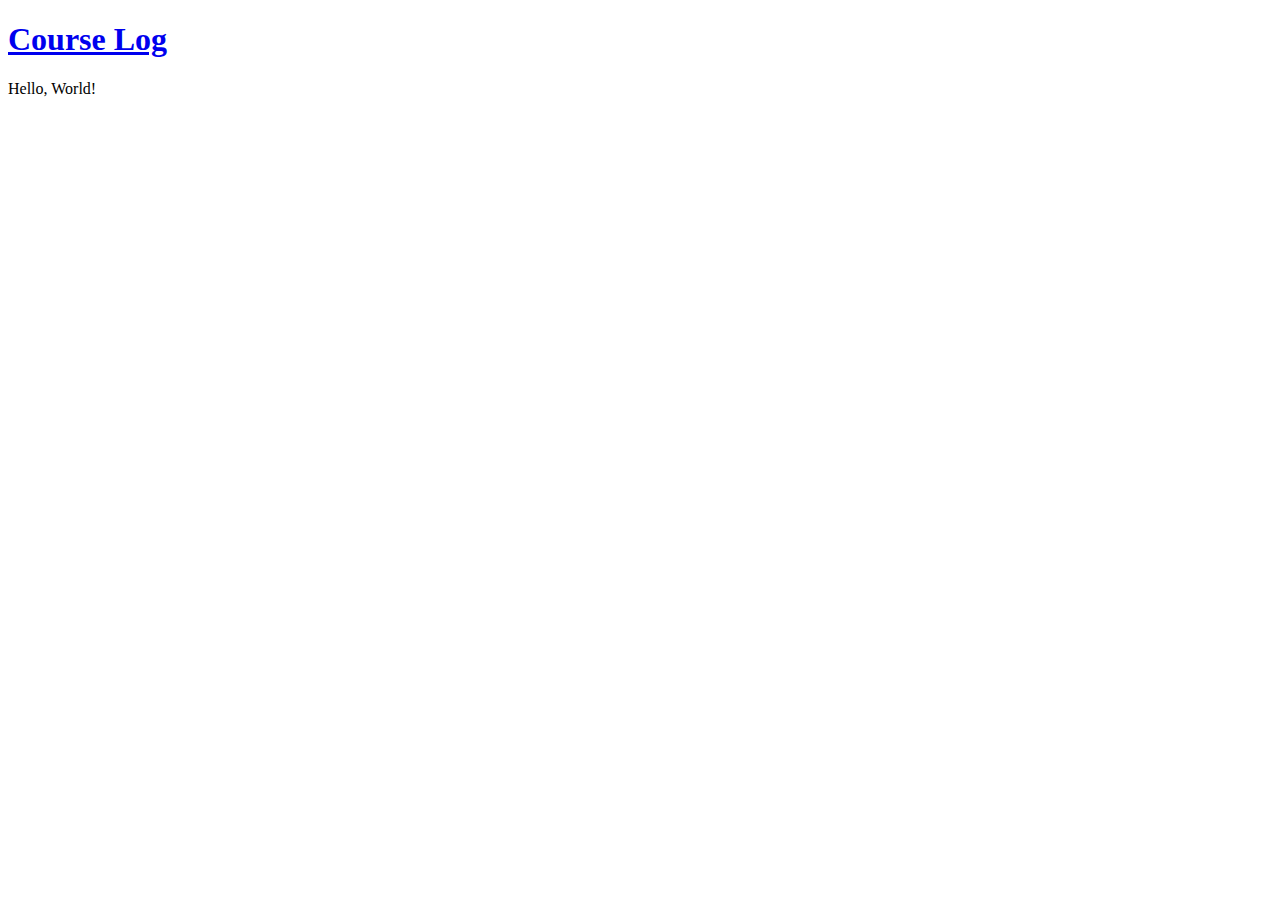
==== css142_TA.html @ 0ee10284 "Create css142_TA.html" ====
<!DOCTYPE html>
<html>
<body>

<h1><a href="https://docs.google.com/spreadsheets/d/1X_wznz_t5aff3D7cU4gqzBKgH2_0rzz9jhzaCzJOh8g/edit?usp=sharing">Course Log</a></h1>

<p>Hello, World!</p>

</body>
</html>
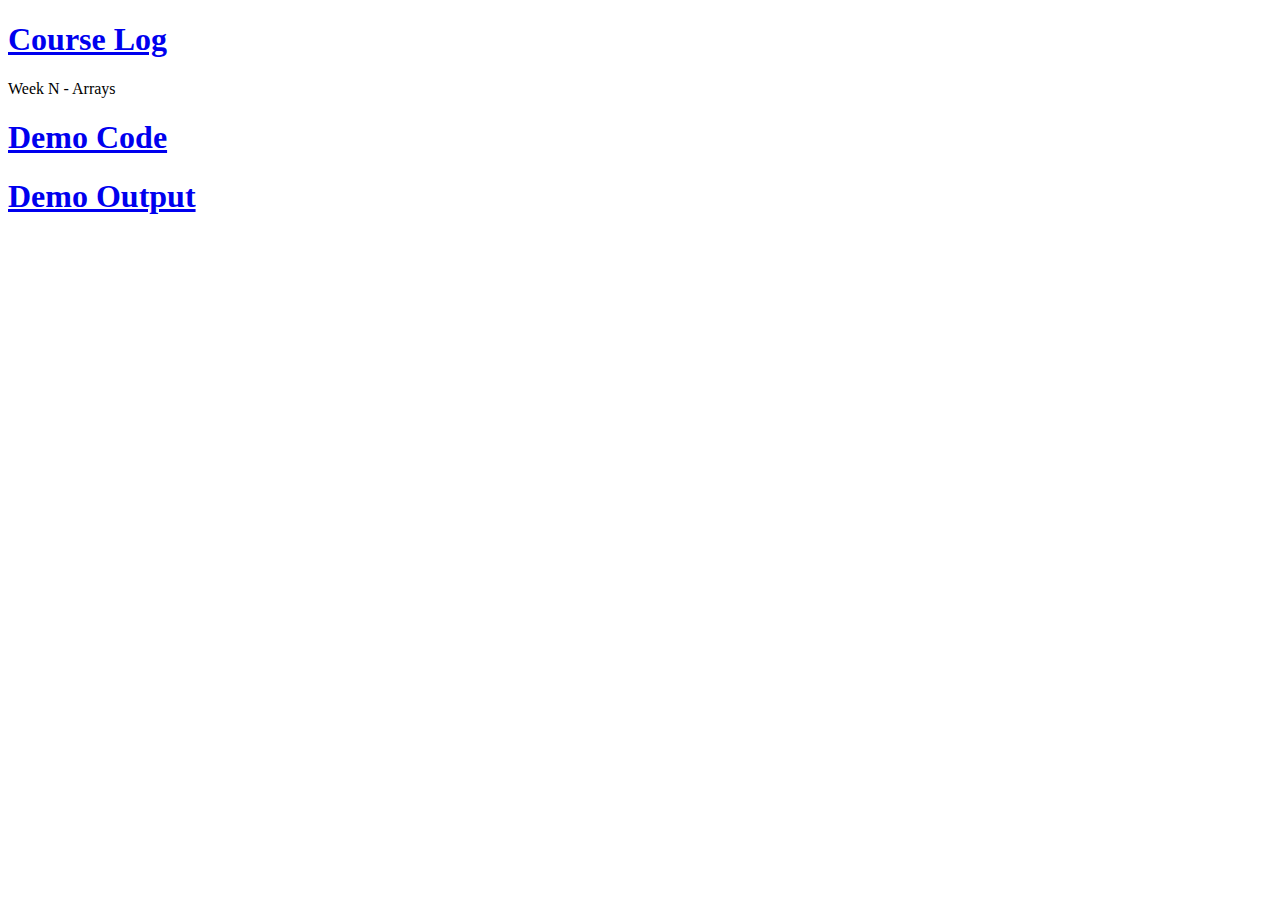
==== commit 3d952764: "Update css142_TA.html" ====
--- a/css142_TA.html
+++ b/css142_TA.html
@@ -4,7 +4,11 @@
 
 <h1><a href="https://docs.google.com/spreadsheets/d/1X_wznz_t5aff3D7cU4gqzBKgH2_0rzz9jhzaCzJOh8g/edit?usp=sharing">Course Log</a></h1>
 
-<p>Hello, World!</p>
+<p>Week N - Arrays</p>
+
+<h1><a href="https://github.com/Teabeans/UWB/blob/master/TA/Demo_Lesson.java">Demo Code</a></h1>
+<h1><a href="https://github.com/Teabeans/UWB/blob/master/TA/Demo_Lesson_output.txt">Demo Output</a></h1>
+
 
 </body>
 </html>
